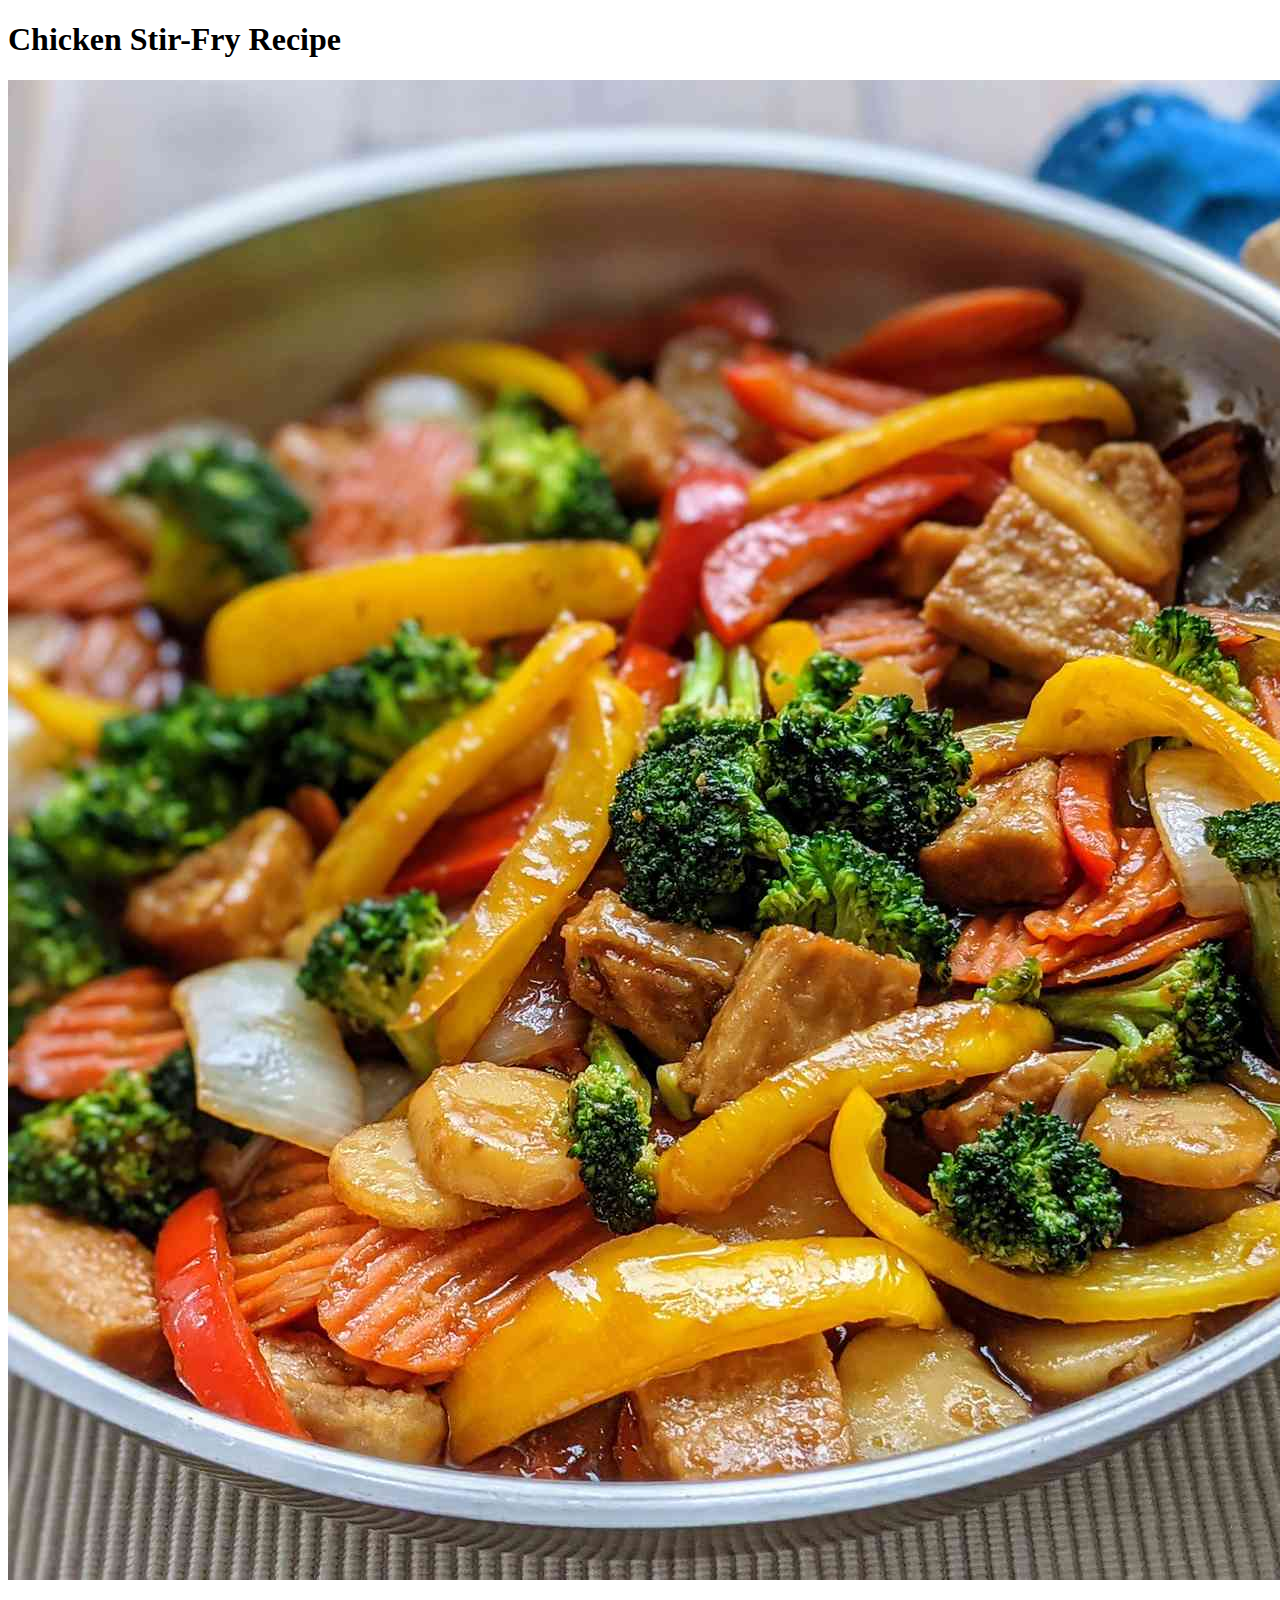
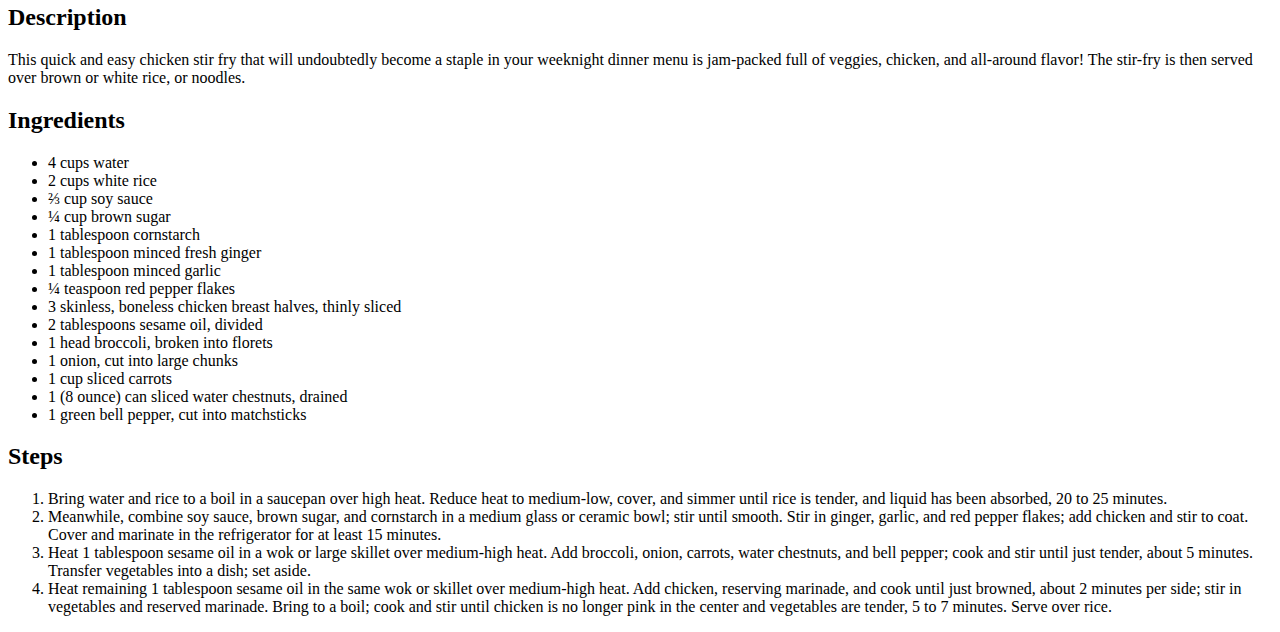
==== recipes/chicken-stir-fry.html @ 628054d4 "Add new recipe page" ====
<!DOCTYPE html>
<html lang="en">
    <head>
        <meta charset="UTF-8">
        <title>Chicken Stir-Fry Recipe</title>
    </head>

    <body>
        <h1>Chicken Stir-Fry Recipe</h1>
        <img src="../images/chicken-stir-fry.jpg" alt="Photo of Chicken Stir-Fry in a pan ready to be served.">

        <h2>Description</h2>
        This quick and easy chicken stir fry that will undoubtedly become a staple in your weeknight dinner menu is jam-packed full of veggies, chicken, and all-around flavor! The stir-fry is then served over brown or white rice, or noodles.

        <h2>Ingredients</h2>
        <ul>
            <li>4 cups water</li>
            <li>2 cups white rice</li>
            <li>&frac23; cup soy sauce</li>
            <li>&frac14; cup brown sugar</li>
            <li>1 tablespoon cornstarch</li>
            <li>1 tablespoon minced fresh ginger</li>
            <li>1 tablespoon minced garlic</li>
            <li>&frac14; teaspoon red pepper flakes</li>
            <li>3 skinless, boneless chicken breast halves, thinly sliced</li>
            <li>2 tablespoons sesame oil, divided</li>
            <li>1 head broccoli, broken into florets</li>
            <li>1 onion, cut into large chunks</li>
            <li>1 cup sliced carrots</li>
            <li>1 (8 ounce) can sliced water chestnuts, drained</li>
            <li>1 green bell pepper, cut into matchsticks</li>
        </ul>

        <h2>Steps</h2>
        <ol>
            <li>Bring water and rice to a boil in a saucepan over high heat. Reduce heat to medium-low, cover, and simmer until rice is tender, and liquid has been absorbed, 20 to 25 minutes.</li>
            <li>Meanwhile, combine soy sauce, brown sugar, and cornstarch in a medium glass or ceramic bowl; stir until smooth. Stir in ginger, garlic, and red pepper flakes; add chicken and stir to coat. Cover and marinate in the refrigerator for at least 15 minutes.</li>
            <li>Heat 1 tablespoon sesame oil in a wok or large skillet over medium-high heat. Add broccoli, onion, carrots, water chestnuts, and bell pepper; cook and stir until just tender, about 5 minutes. Transfer vegetables into a dish; set aside.</li>
            <li>Heat remaining 1 tablespoon sesame oil in the same wok or skillet over medium-high heat. Add chicken, reserving marinade, and cook until just browned, about 2 minutes per side; stir in vegetables and reserved marinade. Bring to a boil; cook and stir until chicken is no longer pink in the center and vegetables are tender, 5 to 7 minutes. Serve over rice.</li>
        </ol>
    </body>
</html>
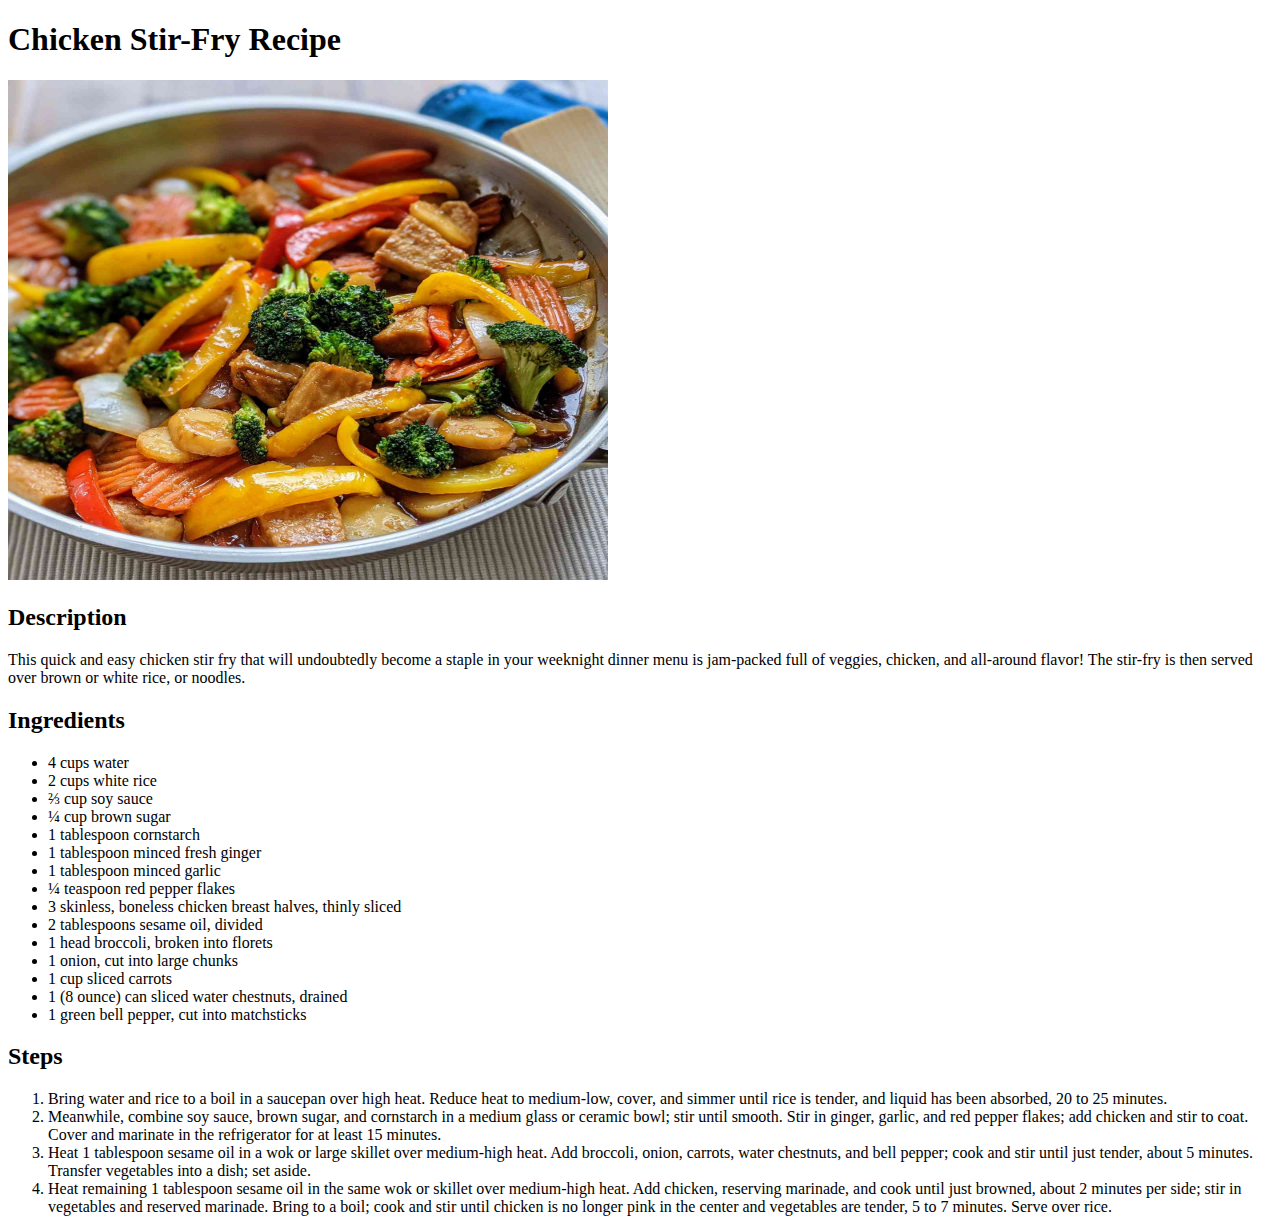
==== commit 4de3a62e: "Fix stir-fry image" ====
--- a/recipes/chicken-stir-fry.html
+++ b/recipes/chicken-stir-fry.html
@@ -7,7 +7,7 @@
 
     <body>
         <h1>Chicken Stir-Fry Recipe</h1>
-        <img src="../images/chicken-stir-fry.jpg" alt="Photo of Chicken Stir-Fry in a pan ready to be served.">
+        <img src="../images/chicken-stir-fry.jpg" alt="Photo of Chicken Stir-Fry in a pan ready to be served." height="500" width="600">
 
         <h2>Description</h2>
         This quick and easy chicken stir fry that will undoubtedly become a staple in your weeknight dinner menu is jam-packed full of veggies, chicken, and all-around flavor! The stir-fry is then served over brown or white rice, or noodles.
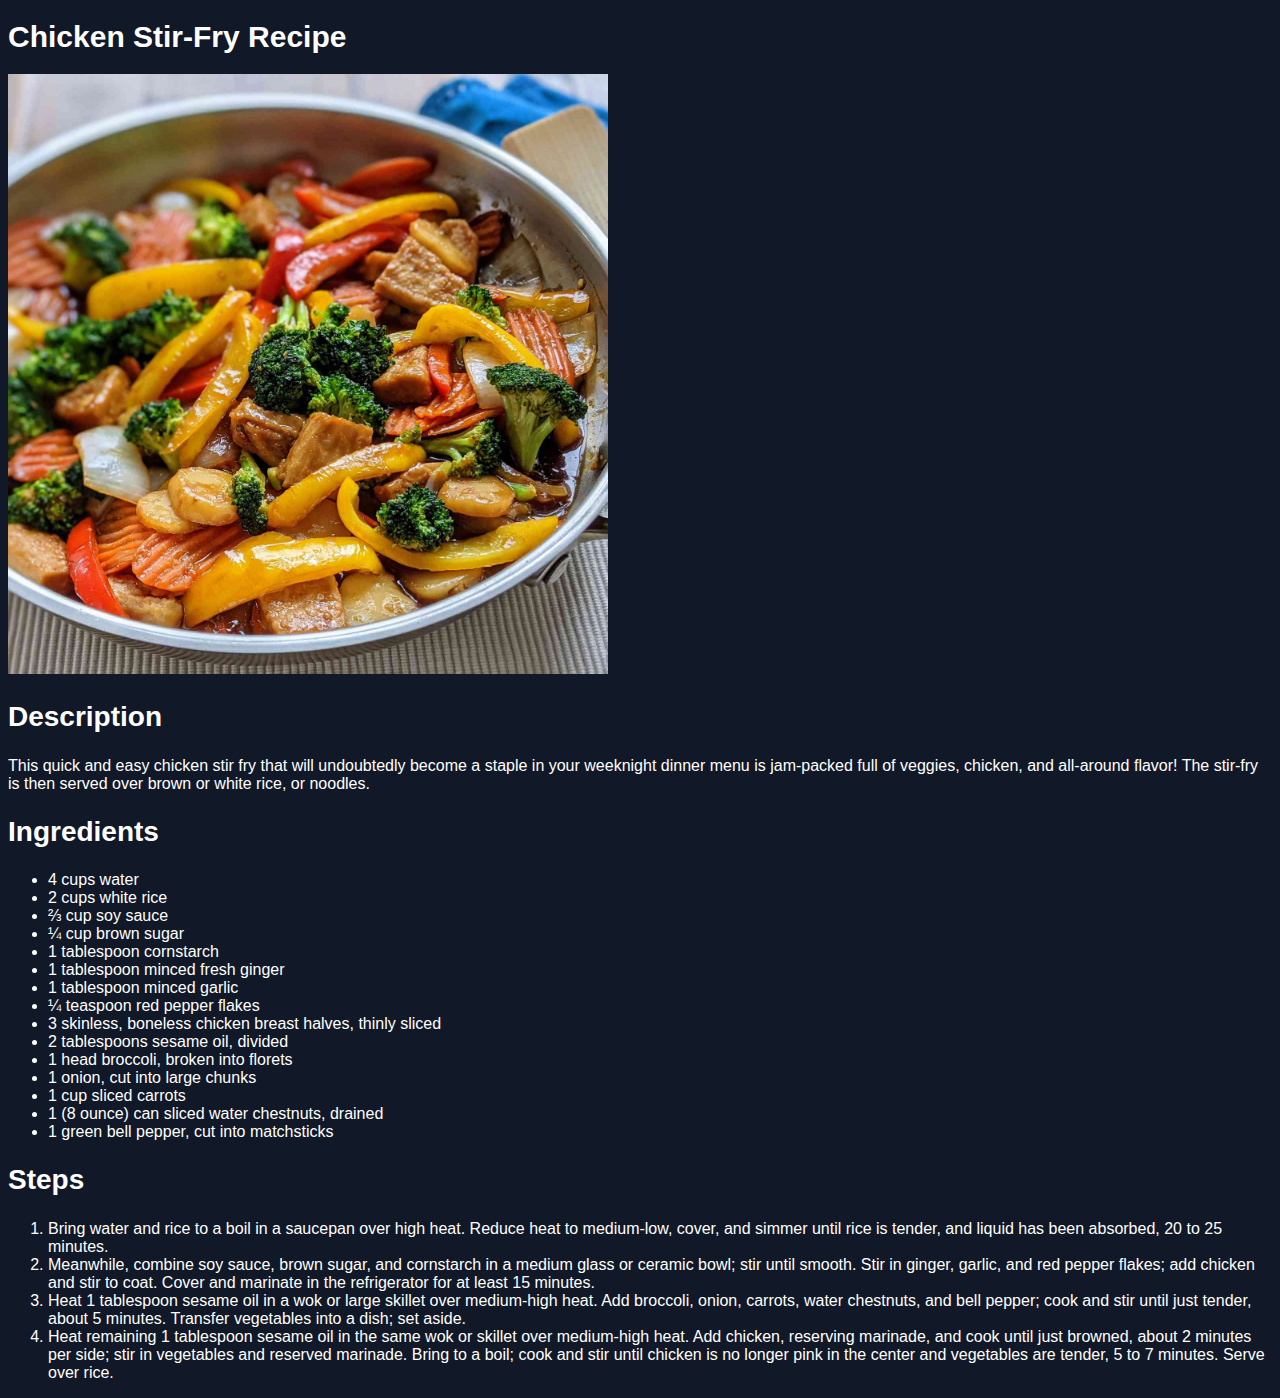
==== commit 12e3134b: "Add CSS styles to each page" ====
--- a/recipes/chicken-stir-fry.html
+++ b/recipes/chicken-stir-fry.html
@@ -3,6 +3,7 @@
     <head>
         <meta charset="UTF-8">
         <title>Chicken Stir-Fry Recipe</title>
+        <link rel="stylesheet" href="../style.css">
     </head>
 
     <body>
@@ -10,7 +11,7 @@
         <img src="../images/chicken-stir-fry.jpg" alt="Photo of Chicken Stir-Fry in a pan ready to be served." height="500" width="600">
 
         <h2>Description</h2>
-        This quick and easy chicken stir fry that will undoubtedly become a staple in your weeknight dinner menu is jam-packed full of veggies, chicken, and all-around flavor! The stir-fry is then served over brown or white rice, or noodles.
+        <p>This quick and easy chicken stir fry that will undoubtedly become a staple in your weeknight dinner menu is jam-packed full of veggies, chicken, and all-around flavor! The stir-fry is then served over brown or white rice, or noodles.</p>
 
         <h2>Ingredients</h2>
         <ul>
--- a/style.css
+++ b/style.css
@@ -0,0 +1,29 @@
+/* style.css */
+
+body {
+    color: #ffffff;
+    background-color: #111827;
+    font-family: "Tahoma", "Verdana", sans-serif;
+}
+
+h1 {
+    font-size: 30px;
+}
+
+a {
+    background-color: #c9cacf;
+}
+
+p,
+li {
+    font-size: 16px;
+}
+
+h2 {
+    font-size: 28px;
+}
+
+img {
+    height: auto;
+    width: 600px;
+}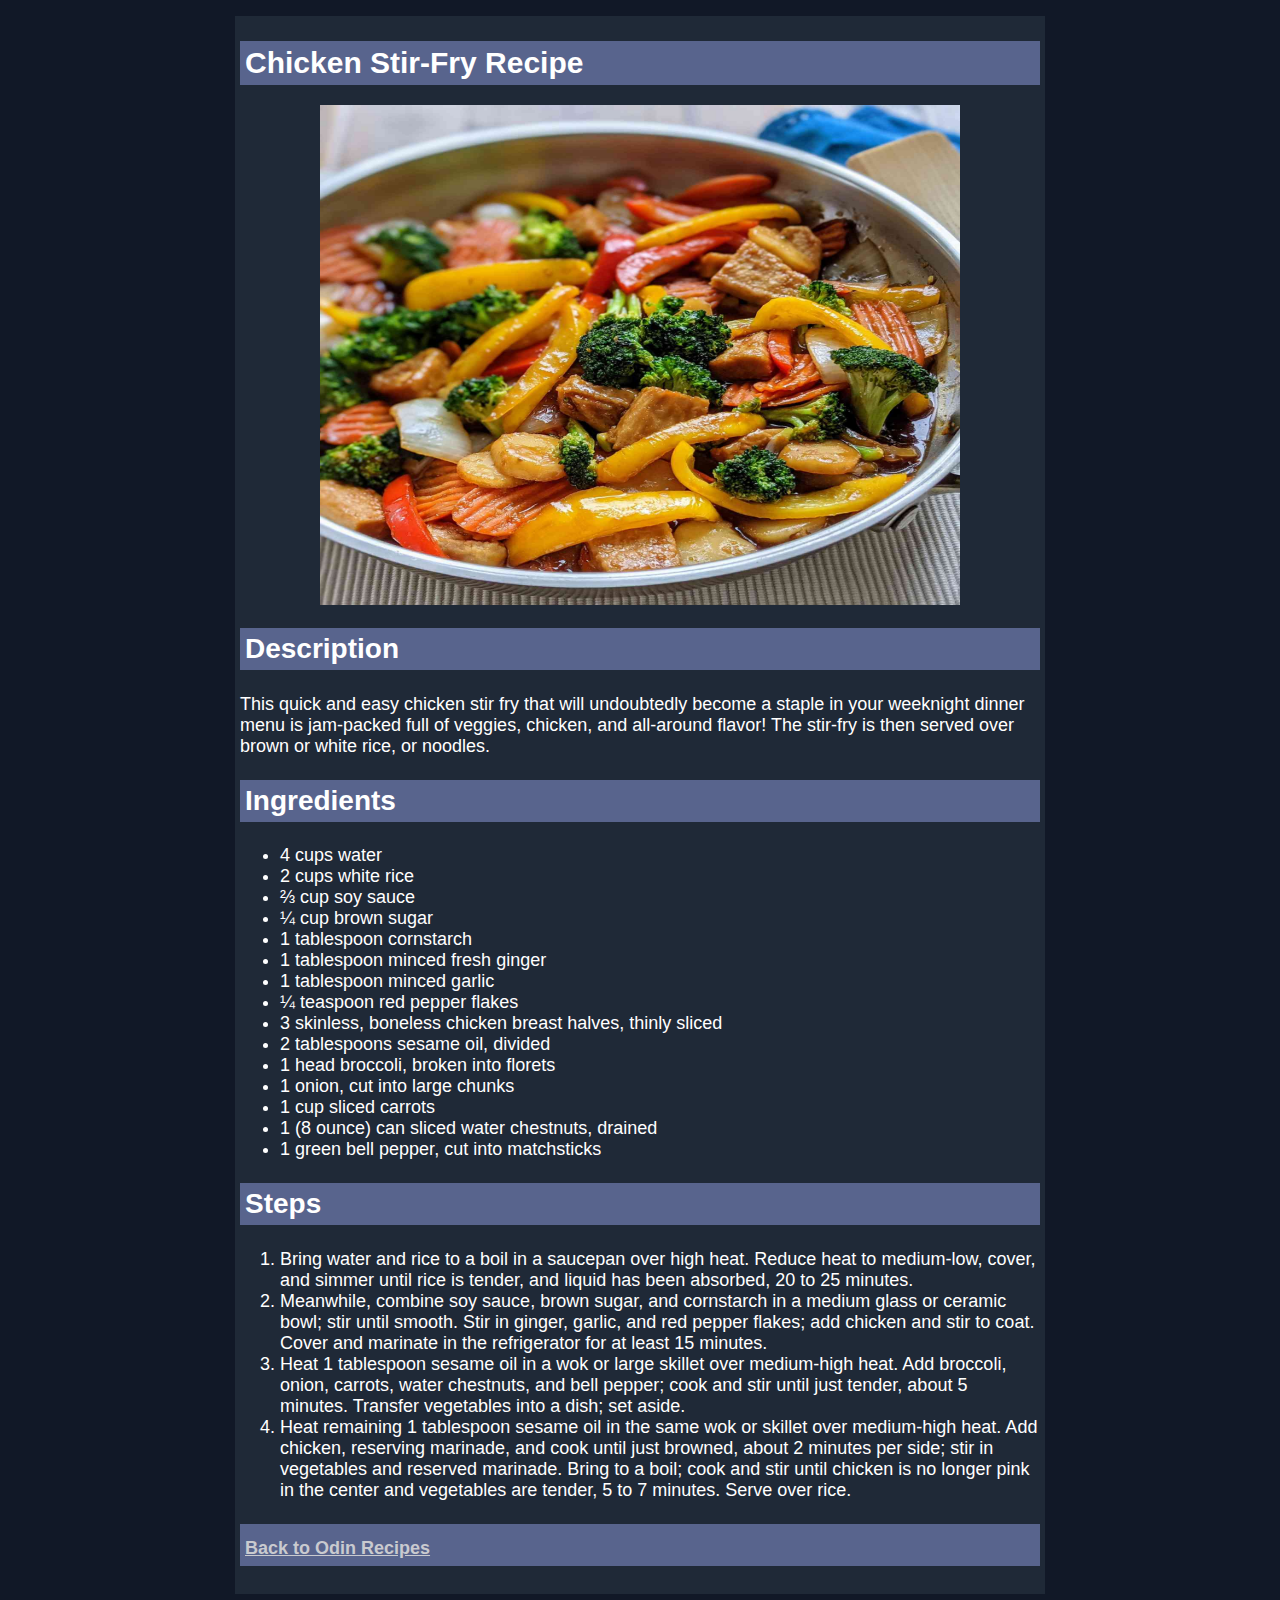
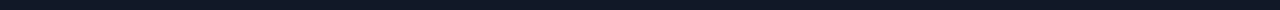
==== commit dae045e2: "Add more sophisticated CSS styling to pages" ====
--- a/recipes/chicken-stir-fry.html
+++ b/recipes/chicken-stir-fry.html
@@ -7,10 +7,10 @@
     </head>
 
     <body>
-        <h1>Chicken Stir-Fry Recipe</h1>
-        <img src="../images/chicken-stir-fry.jpg" alt="Photo of Chicken Stir-Fry in a pan ready to be served." height="500" width="600">
+        <div class="card"><div class="title"><h1>Chicken Stir-Fry Recipe</h1></div>
+        <div class="image"><img src="../images/chicken-stir-fry.jpg" alt="Photo of Chicken Stir-Fry in a pan ready to be served." height="500" width="600"></div>
 
-        <h2>Description</h2>
+        <div class="content"><h2>Description</h2>
         <p>This quick and easy chicken stir fry that will undoubtedly become a staple in your weeknight dinner menu is jam-packed full of veggies, chicken, and all-around flavor! The stir-fry is then served over brown or white rice, or noodles.</p>
 
         <h2>Ingredients</h2>
@@ -39,5 +39,7 @@
             <li>Heat 1 tablespoon sesame oil in a wok or large skillet over medium-high heat. Add broccoli, onion, carrots, water chestnuts, and bell pepper; cook and stir until just tender, about 5 minutes. Transfer vegetables into a dish; set aside.</li>
             <li>Heat remaining 1 tablespoon sesame oil in the same wok or skillet over medium-high heat. Add chicken, reserving marinade, and cook until just browned, about 2 minutes per side; stir in vegetables and reserved marinade. Bring to a boil; cook and stir until chicken is no longer pink in the center and vegetables are tender, 5 to 7 minutes. Serve over rice.</li>
         </ol>
+    
+        <h2><a href="../index.html">Back to Odin Recipes</a></h2></div>
     </body>
 </html>--- a/style.css
+++ b/style.css
@@ -6,24 +6,38 @@
     font-family: "Tahoma", "Verdana", sans-serif;
 }
 
+.card {
+    background-color: #1f2937;
+    width: 800px;
+    margin: 16px auto;
+    padding: 5px;
+}
+
 h1 {
+    background-color: #58648d;
     font-size: 30px;
+    padding: 5px;
 }
 
 a {
-    background-color: #c9cacf;
+    color: #c9cacf;
+    font-size: 18px;
 }
 
 p,
 li {
-    font-size: 16px;
+    font-size: 18px;
 }
 
 h2 {
+    background-color: #58648d;
     font-size: 28px;
+    padding: 5px;
 }
 
 img {
-    height: auto;
-    width: 600px;
+    display: block;
+    margin-left: auto;
+    margin-right: auto;
+    width: 80%;
 }